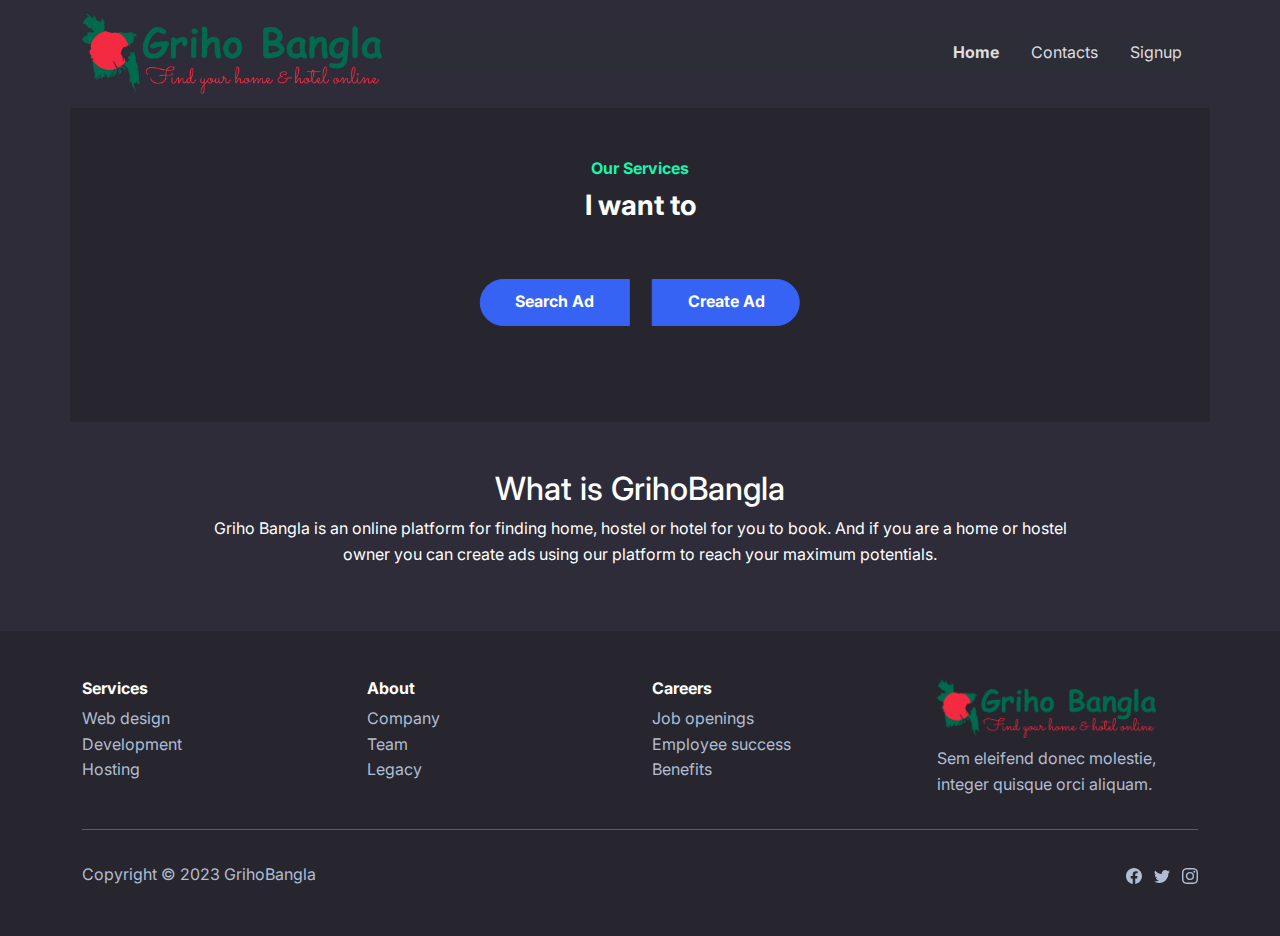
==== index.html @ 61078d5d "Initial Commit" ====
<!DOCTYPE html>
<html lang="en">

<head>
    <meta charset="utf-8">
    <meta name="viewport" content="width=device-width, initial-scale=1.0, shrink-to-fit=no">
    <title>Home - GrihoBangla</title>
    <link rel="stylesheet" href="assets/bootstrap/css/bootstrap.min.css">
    <link rel="stylesheet" href="https://fonts.googleapis.com/css?family=Inter:300italic,400italic,600italic,700italic,800italic,400,300,600,700,800&amp;display=swap">
    <link rel="stylesheet" href="assets/css/Projects-Grid-Horizontal-images.css">
    <link rel="stylesheet" href="assets/css/untitled.css">
</head>

<body>
    <nav class="navbar navbar-dark navbar-expand-lg py-3" id="mainNav" style="height: 107.5469px;">
        <div class="container"><a class="navbar-brand d-flex align-items-center" href="/"><img src="assets/img/griho_bangla_logo.png" style="width: 300px;"></a><button data-bs-toggle="collapse" class="navbar-toggler" data-bs-target="#navcol-1"><span class="visually-hidden">Toggle navigation</span><span class="navbar-toggler-icon"></span></button>
            <div class="collapse navbar-collapse text-end" id="navcol-1" style="transform: translateX(0px);background: #2c2d37;position: relative;right: 0px;z-index: 1000;/*align-items: end;*/">
                <ul class="navbar-nav ms-auto" style="margin: 0px;position: relative;right: 0px;transform: skew(0deg);">
                    <li class="nav-item"><a class="nav-link active" href="index.html">Home</a></li>
                    <li class="nav-item"></li>
                    <li class="nav-item"></li>
                    <li class="nav-item"><a class="nav-link" href="contacts.html">Contacts</a></li>
                    <li class="nav-item"></li>
                    <li class="nav-item"><a class="nav-link" href="signup.html">Signup</a></li>
                </ul>
            </div>
        </div>
    </nav>
    <section>
        <div class="container bg-dark py-5">
            <div class="row">
                <div class="col-md-8 col-xl-6 text-center mx-auto">
                    <p class="fw-bold text-success mb-2">Our Services</p>
                    <h3 class="fw-bold">I want to</h3>
                </div>
            </div>
            <div class="py-5 p-lg-5">
                <div class="btn-group" role="group" id="main-button" style="width: 320.422px;"><a class="btn btn-primary" role="button" href="/search.html">Search Ad</a><a class="btn btn-primary" role="button" style="margin-left: 22px;" href="createAd.html">Create Ad</a></div>
            </div>
        </div>
    </section>
    <section>
        <div class="container py-5">
            <div class="mx-auto" style="max-width: 900px;">
                <h2 class="text-center">What is GrihoBangla</h2>
                <p class="text-center">Griho Bangla is an online platform for finding home, hostel or hotel for you to book. And if you are a home or hostel owner you can create ads using our platform to reach your maximum potentials.</p>
            </div>
        </div>
    </section>
    <footer class="bg-dark">
        <div class="container py-4 py-lg-5">
            <div class="row justify-content-center">
                <div class="col-sm-4 col-md-3 text-center text-lg-start d-flex flex-column">
                    <h3 class="fs-6 fw-bold">Services</h3>
                    <ul class="list-unstyled">
                        <li><a href="#">Web design</a></li>
                        <li><a href="#">Development</a></li>
                        <li><a href="#">Hosting</a></li>
                    </ul>
                </div>
                <div class="col-sm-4 col-md-3 text-center text-lg-start d-flex flex-column">
                    <h3 class="fs-6 fw-bold">About</h3>
                    <ul class="list-unstyled">
                        <li><a href="#">Company</a></li>
                        <li><a href="#">Team</a></li>
                        <li><a href="#">Legacy</a></li>
                    </ul>
                </div>
                <div class="col-sm-4 col-md-3 text-center text-lg-start d-flex flex-column">
                    <h3 class="fs-6 fw-bold">Careers</h3>
                    <ul class="list-unstyled">
                        <li><a href="#">Job openings</a></li>
                        <li><a href="#">Employee success</a></li>
                        <li><a href="#">Benefits</a></li>
                    </ul>
                </div>
                <div class="col-lg-3 text-center text-lg-start d-flex flex-column align-items-center order-first align-items-lg-start order-lg-last">
                    <div class="fw-bold d-flex align-items-center mb-2"><img src="assets/img/griho_bangla_logo.png" style="width: 219px;"></div>
                    <p class="text-muted">Sem eleifend donec molestie, integer quisque orci aliquam.</p>
                </div>
            </div>
            <hr>
            <div class="text-muted d-flex justify-content-between align-items-center pt-3">
                <p class="mb-0">Copyright © 2023 GrihoBangla</p>
                <ul class="list-inline mb-0">
                    <li class="list-inline-item"><svg xmlns="http://www.w3.org/2000/svg" width="1em" height="1em" fill="currentColor" viewBox="0 0 16 16" class="bi bi-facebook">
                            <path d="M16 8.049c0-4.446-3.582-8.05-8-8.05C3.58 0-.002 3.603-.002 8.05c0 4.017 2.926 7.347 6.75 7.951v-5.625h-2.03V8.05H6.75V6.275c0-2.017 1.195-3.131 3.022-3.131.876 0 1.791.157 1.791.157v1.98h-1.009c-.993 0-1.303.621-1.303 1.258v1.51h2.218l-.354 2.326H9.25V16c3.824-.604 6.75-3.934 6.75-7.951z"></path>
                        </svg></li>
                    <li class="list-inline-item"><svg xmlns="http://www.w3.org/2000/svg" width="1em" height="1em" fill="currentColor" viewBox="0 0 16 16" class="bi bi-twitter">
                            <path d="M5.026 15c6.038 0 9.341-5.003 9.341-9.334 0-.14 0-.282-.006-.422A6.685 6.685 0 0 0 16 3.542a6.658 6.658 0 0 1-1.889.518 3.301 3.301 0 0 0 1.447-1.817 6.533 6.533 0 0 1-2.087.793A3.286 3.286 0 0 0 7.875 6.03a9.325 9.325 0 0 1-6.767-3.429 3.289 3.289 0 0 0 1.018 4.382A3.323 3.323 0 0 1 .64 6.575v.045a3.288 3.288 0 0 0 2.632 3.218 3.203 3.203 0 0 1-.865.115 3.23 3.23 0 0 1-.614-.057 3.283 3.283 0 0 0 3.067 2.277A6.588 6.588 0 0 1 .78 13.58a6.32 6.32 0 0 1-.78-.045A9.344 9.344 0 0 0 5.026 15z"></path>
                        </svg></li>
                    <li class="list-inline-item"><svg xmlns="http://www.w3.org/2000/svg" width="1em" height="1em" fill="currentColor" viewBox="0 0 16 16" class="bi bi-instagram">
                            <path d="M8 0C5.829 0 5.556.01 4.703.048 3.85.088 3.269.222 2.76.42a3.917 3.917 0 0 0-1.417.923A3.927 3.927 0 0 0 .42 2.76C.222 3.268.087 3.85.048 4.7.01 5.555 0 5.827 0 8.001c0 2.172.01 2.444.048 3.297.04.852.174 1.433.372 1.942.205.526.478.972.923 1.417.444.445.89.719 1.416.923.51.198 1.09.333 1.942.372C5.555 15.99 5.827 16 8 16s2.444-.01 3.298-.048c.851-.04 1.434-.174 1.943-.372a3.916 3.916 0 0 0 1.416-.923c.445-.445.718-.891.923-1.417.197-.509.332-1.09.372-1.942C15.99 10.445 16 10.173 16 8s-.01-2.445-.048-3.299c-.04-.851-.175-1.433-.372-1.941a3.926 3.926 0 0 0-.923-1.417A3.911 3.911 0 0 0 13.24.42c-.51-.198-1.092-.333-1.943-.372C10.443.01 10.172 0 7.998 0h.003zm-.717 1.442h.718c2.136 0 2.389.007 3.232.046.78.035 1.204.166 1.486.275.373.145.64.319.92.599.28.28.453.546.598.92.11.281.24.705.275 1.485.039.843.047 1.096.047 3.231s-.008 2.389-.047 3.232c-.035.78-.166 1.203-.275 1.485a2.47 2.47 0 0 1-.599.919c-.28.28-.546.453-.92.598-.28.11-.704.24-1.485.276-.843.038-1.096.047-3.232.047s-2.39-.009-3.233-.047c-.78-.036-1.203-.166-1.485-.276a2.478 2.478 0 0 1-.92-.598 2.48 2.48 0 0 1-.6-.92c-.109-.281-.24-.705-.275-1.485-.038-.843-.046-1.096-.046-3.233 0-2.136.008-2.388.046-3.231.036-.78.166-1.204.276-1.486.145-.373.319-.64.599-.92.28-.28.546-.453.92-.598.282-.11.705-.24 1.485-.276.738-.034 1.024-.044 2.515-.045v.002zm4.988 1.328a.96.96 0 1 0 0 1.92.96.96 0 0 0 0-1.92zm-4.27 1.122a4.109 4.109 0 1 0 0 8.217 4.109 4.109 0 0 0 0-8.217zm0 1.441a2.667 2.667 0 1 1 0 5.334 2.667 2.667 0 0 1 0-5.334z"></path>
                        </svg></li>
                </ul>
            </div>
        </div>
    </footer>
    <script src="https://cdn.jsdelivr.net/npm/bootstrap@5.2.3/dist/js/bootstrap.bundle.min.js"></script>
    <script src="assets/js/bs-init.js"></script>
    <script src="assets/js/bold-and-dark.js"></script>
    <script src="assets/js/config.js"></script>
</body>

</html>
---- assets/css/Projects-Grid-Horizontal-images.css ----
.fit-cover {
  object-fit: cover;
}

.dropdown {
  margin-bottom: 1rem;
}

.dropdown-btn {
  width: 100%;
  border-radius: 1rem;
}

.dd-menu {
  width: 100%;
  text-align: center;
}

select {
  margin-bottom: .7rem;
}

.required {
  color: red;
  margin-left: 0.3rem;
}

.form-check {
  margin-top: 1rem;
}
---- assets/css/untitled.css ----
#main-button {
  position: relative;
  left: 50%;
  transform: translateX(-50%);
}

.ad-details-btn {
  position: relative;
  left: 50%;
  transform: translateX(-50%);
  margin-top: 1rem;
}

.result-card {
  position: relative;
  left: 50%;
  transform: translateX(-50%);
  margin-bottom: 2rem;
}

.price-tag {
  position: relative;
  text-align: center;
}

.ad-btn {
  position: relative;
  left: 50%;
  transform: translateX(-50%);
}
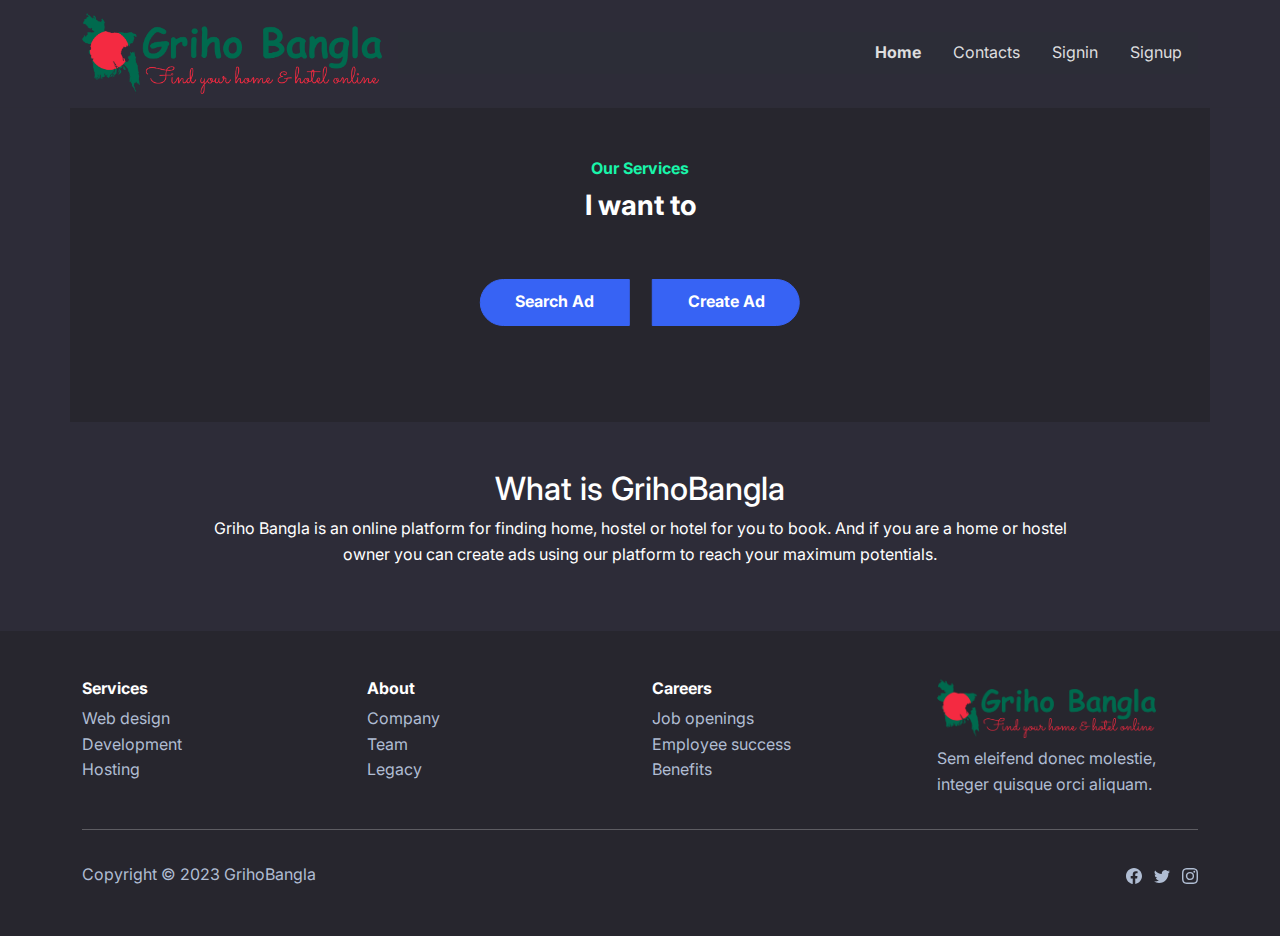
==== commit 428eed6b: "Update" ====
--- a/index.html
+++ b/index.html
@@ -20,8 +20,8 @@
                     <li class="nav-item"></li>
                     <li class="nav-item"></li>
                     <li class="nav-item"><a class="nav-link" href="contacts.html">Contacts</a></li>
-                    <li class="nav-item"></li>
-                    <li class="nav-item"><a class="nav-link" href="signup.html">Signup</a></li>
+                    <li class="nav-item"><a class="nav-link" id="signin-link" href="/login.html">Signin</a></li>
+                    <li class="nav-item"><a class="nav-link" id="signup-link" href="signup.html">Signup</a></li>
                 </ul>
             </div>
         </div>
--- a/assets/css/Projects-Grid-Horizontal-images.css
+++ b/assets/css/Projects-Grid-Horizontal-images.css
@@ -29,3 +29,10 @@
   margin-top: 1rem;
 }
 
+#create-ad-btn {
+  position: relative;
+  left: 50%;
+  transform: translateX(-50%);
+  margin-top: 16px;
+}
+
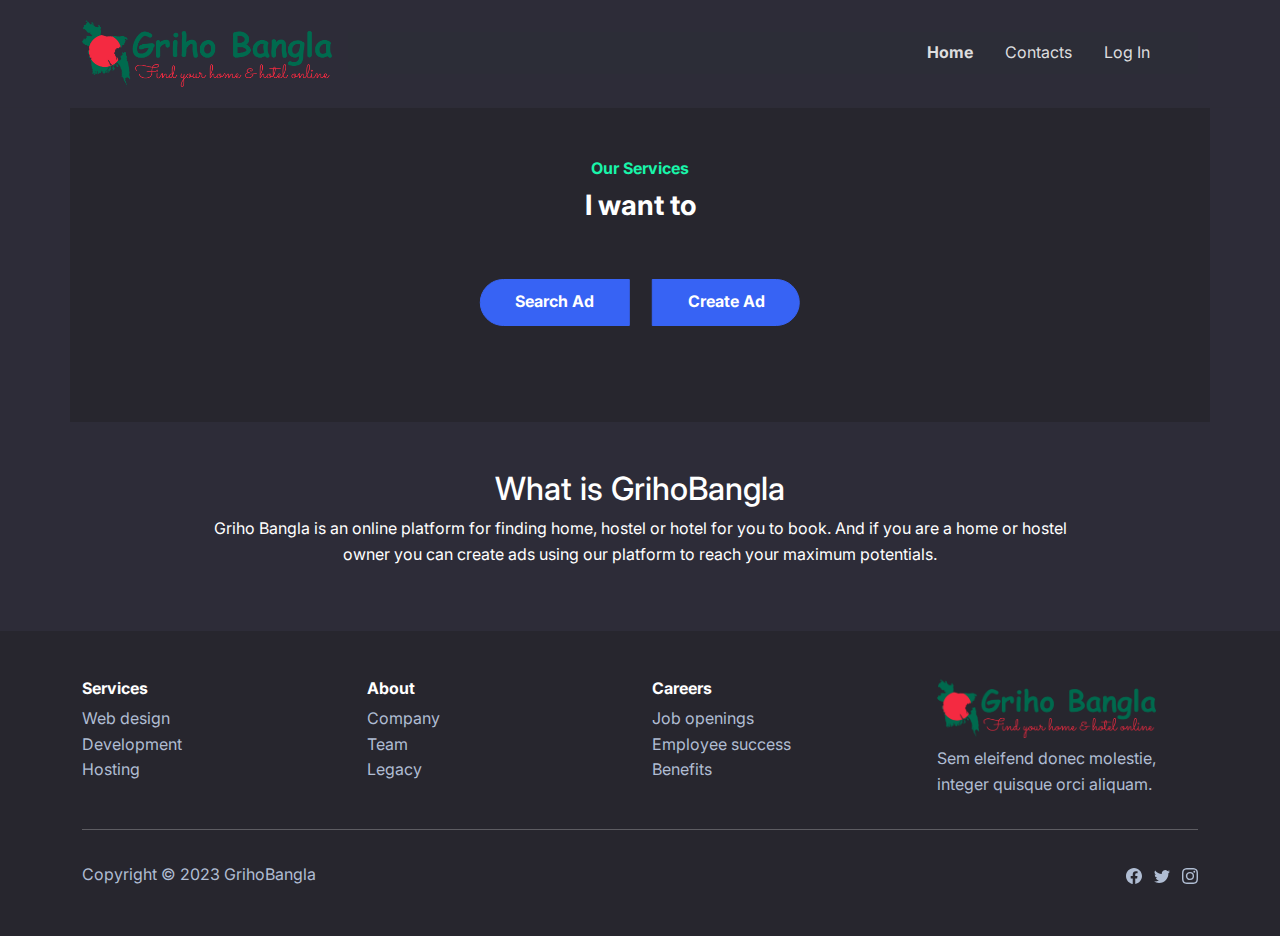
==== commit 9cbe7d38: "UI Update" ====
--- a/index.html
+++ b/index.html
@@ -13,15 +13,15 @@
 
 <body>
     <nav class="navbar navbar-dark navbar-expand-lg py-3" id="mainNav" style="height: 107.5469px;">
-        <div class="container"><a class="navbar-brand d-flex align-items-center" href="/"><img src="assets/img/griho_bangla_logo.png" style="width: 300px;"></a><button data-bs-toggle="collapse" class="navbar-toggler" data-bs-target="#navcol-1"><span class="visually-hidden">Toggle navigation</span><span class="navbar-toggler-icon"></span></button>
+        <div class="container"><a class="navbar-brand d-flex align-items-center" href="/"><img src="assets/img/griho_bangla_logo.png" style="width: 250px;"></a><button data-bs-toggle="collapse" class="navbar-toggler" data-bs-target="#navcol-1"><span class="visually-hidden">Toggle navigation</span><span class="navbar-toggler-icon"></span></button>
             <div class="collapse navbar-collapse text-end" id="navcol-1" style="transform: translateX(0px);background: #2c2d37;position: relative;right: 0px;z-index: 1000;/*align-items: end;*/">
                 <ul class="navbar-nav ms-auto" style="margin: 0px;position: relative;right: 0px;transform: skew(0deg);">
                     <li class="nav-item"><a class="nav-link active" href="index.html">Home</a></li>
                     <li class="nav-item"></li>
                     <li class="nav-item"></li>
                     <li class="nav-item"><a class="nav-link" href="contacts.html">Contacts</a></li>
-                    <li class="nav-item"><a class="nav-link" id="signin-link" href="/login.html">Signin</a></li>
-                    <li class="nav-item"><a class="nav-link" id="signup-link" href="signup.html">Signup</a></li>
+                    <li class="nav-item"><a class="nav-link" id="signin-link" href="/login.html">Log In</a></li>
+                    <li class="nav-item"><a class="nav-link" id="signup-link" href="signup.html"></a></li>
                 </ul>
             </div>
         </div>
@@ -97,7 +97,6 @@
         </div>
     </footer>
     <script src="https://cdn.jsdelivr.net/npm/bootstrap@5.2.3/dist/js/bootstrap.bundle.min.js"></script>
-    <script src="assets/js/bs-init.js"></script>
     <script src="assets/js/bold-and-dark.js"></script>
     <script src="assets/js/config.js"></script>
 </body>
